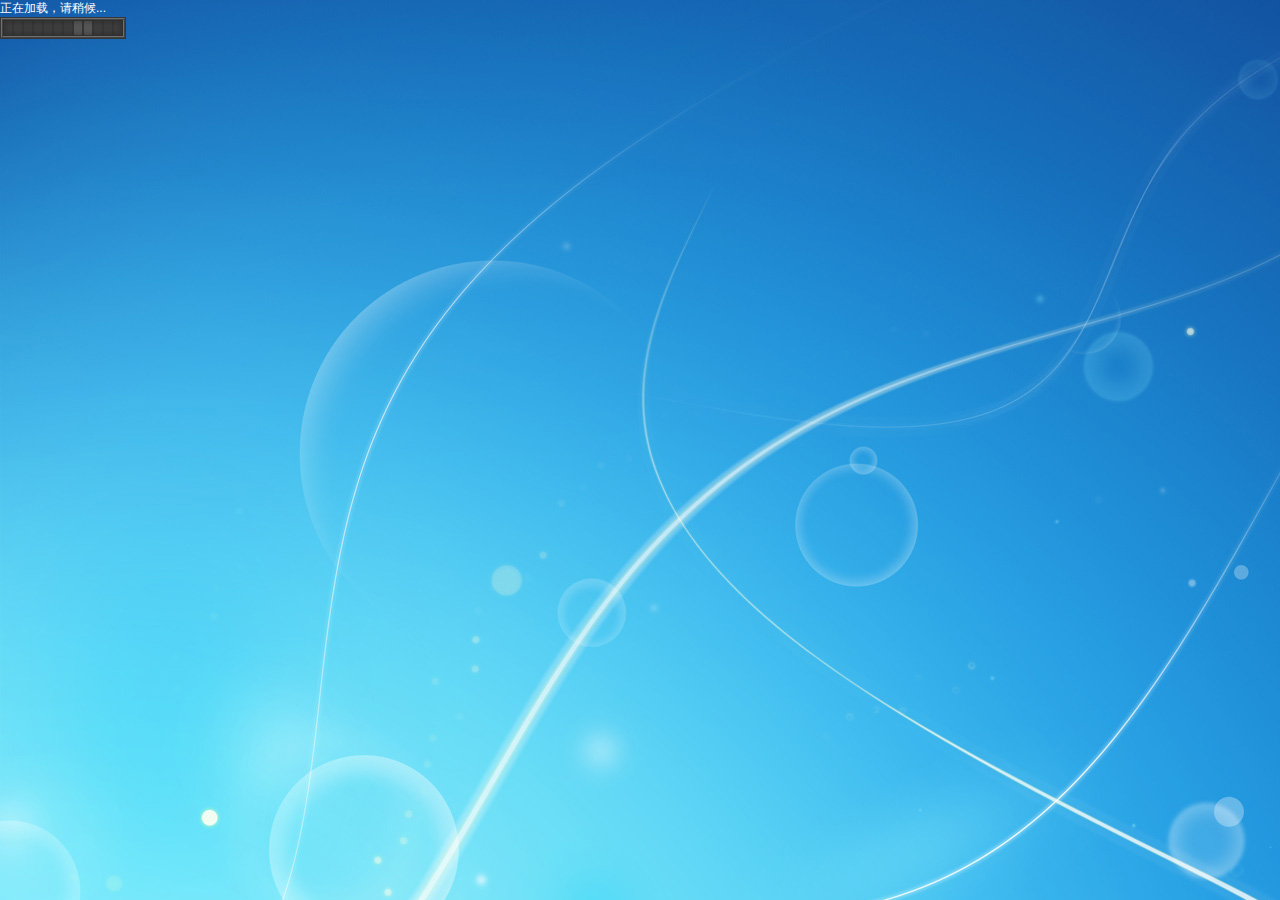
==== src/rapido/skin/index.html @ 373fb984 "Add some basic project files." ====
<html xmlns="http://www.w3.org/1999/xhtml">
<head>
<meta http-equiv="content-type" content="text/html; charset=utf-8" />
<title>-</title>
<link rel="stylesheet" href="style.css" type="text/css" />
<script src="jquery.js"></script>
<body>


<p>正在加载，请稍候...</p>

<img src="images/app_loading.gif" />

</body>
</html>

<script type="text/javascript">
    var remaining = 0;
    var connected = false;
    //We use this function because connect statements resolve their target once, imediately
    //not at signal emission so they must be connected once the imageAnalyzer object has been added to the frame
    //! <!--  [ connect slots ] -->
    function connectSlots()
    {
        if ( !connected ) {
            connected = true;
            imageAnalyzer.finishedAnalysis.connect(this, finished);
            imageAnalyzer.updateProgress.connect(this, updateProg);
        }
    }
    //! <!--  [ connect slots ] -->

    function finished() {
        setStatus('Idle');
        setResults(imageAnalyzer.red.toFixed(2), imageAnalyzer.green.toFixed(2), imageAnalyzer.blue.toFixed(2));
    }
    //This will function as the recieving "slot" for the progress signal
    function updateProg(complete, max)
    {
        var oldRemaining = remaining;
        remaining = max - complete;
        pullList(oldRemaining - remaining);
        //Prevent results getting messed up if we don't get signals in order
        if( imageAnalyzer.busy ) {
            setStatus('Processing (' + complete + ' of ' + max + ' completed)');
            setResults('Calculating','Calculating','Calculating');
        }
    }

//! <!--  [ analyzeImages ] -->
function analyzeImages() {
    connectSlots();
    var imglist = document.getElementsByTagName('option');
    if (imglist.length > 0) {
        stringlist = [];
        for(var i=0; i<imglist.length; i++) {
            stringlist[i]=imglist[i].value;
        }
        if (!imageAnalyzer.busy) {
            remaining = stringlist.length;
            imageAnalyzer.startAnalysis(stringlist);
        } else {
            alert("Processing, please wait until finished.");
        }
//! <!--  [ analyzeImages ] -->
    } else {
        alert('No images selected. Click on one or more images to select them for analysis.');
    }
}
function clearList() {
    var imglist = document.getElementById('imglist');
    while(imglist.length > 0) {
        imglist.removeChild(imglist.childNodes[0]);
    }
}
function pullList(count) {
    var imglist = document.getElementById('imglist');
    while(imglist.length > 0 && count > 0) {
        imglist.removeChild(imglist.childNodes[0]);
        count--;
    }
}
function setStatus(statusString) {
    document.getElementById('status').innerHTML = statusString;
}

function setResults(red, green, blue) {
    if (! isNaN(red) ) { red += " %"; }
    if (! isNaN(green) ) { green += " %"; }
    if (! isNaN(blue) ) { blue += " %"; }
    document.getElementById('redval').innerHTML = red;
    document.getElementById('greenval').innerHTML = green;
    document.getElementById('blueval').innerHTML = blue;
}
//! <!--  [ addImage ] -->
function addImage(newimg) {
    var imglist = document.getElementById('imglist');
    var curChildren = imglist.childNodes;
    var newline = document.createElement('option');
    newline.innerHTML = newimg.src.substring(newimg.src.lastIndexOf('/')+1);
    newline.value = newimg.src;
    imglist.appendChild(newline);
}
//! <!--  [ addImage ] -->



function disableSelection(target)
{
	if (typeof target.onselectstart!="undefined") //IE route
		target.onselectstart=function(){return false}
	else if (typeof target.style.MozUserSelect!="undefined") //Firefox route
		target.style.MozUserSelect="none"
	else //All other route (ie: Opera)
		target.onmousedown=function(){return false}
	target.style.cursor = "default"
}
//Sample usages
disableSelection(document.body) //Disable text selection on entire body
//disableSelection(document.getElementById("mydiv")) //Disable text selection on element with id="mydiv"
</script>
---- src/rapido/skin/style.css ----
/* 页面默认通用样式 */

body, a, p, td, li, input, textarea {
	margin: 0;
	padding: 0;
	font-family: "微软雅黑", Verdana, Tahoma, Arial, Calibri, Helvetica, Sans-Serif;
	color: #fff; font-size:12px; font-weight:normal;
}

body {
	background:url(images/bg.jpg) no-repeat left top;
}

table.plain {
	border-left:1px solid #999999;
	border-top:1px solid #999999;
}
th.plain {
	background-color: #dedede;
	border-right:1px solid #999999;
	border-bottom:1px solid #999999;
}
td.plain {
	border-right:1px solid #999999;
	border-bottom:1px solid #999999;
}

input, textarea, select {
	/*font: 11px Monaco, "Bitstream Vera Sans Mono", Consolas, "Courier New", Courier, Fixedsys;;*/
}
a:link		{ color:#e6621a;text-decoration:underline; }
a:visited	{ color:#7a340e;text-decoration:none; }
a:hover	{ color:#0c88dc;text-decoration:underline; }
hr {
	padding: 0;
	margin: 1px 0 1px 0;
	height: 1px;
	color: #aaa;
	border-width: 0 0 1px 0;
	border-bottom:1px solid #D9D9D9;
	border-style: dashed;
	clear: both;
}

/* 文字内容样式 */
h1, .h1, h2, .h2, h3, .h3, h4, .h4, h5, .h5, h6, .h6, p {
	font-family: "微软雅黑", Verdana, Tahoma, Arial, Calibri, Helvetica, Sans-Serif;
	color: #fff;
}
h1, h1 a, .h1 { font-size:21px; color:#0c88dc; font-weight:normal; margin:21px 0px 15px 0px;}
h1 a:link, h1 a:visited { text-decoration:none; color:#0c88dc; }
h1 a:hover	{ text-decoration:underline; color:#e6621a;}

h2, h2 a, .h2 { font-size:18px; color:#0c88dc; font-weight:normal; margin:18px 0px 12px 0px;}
h2 a:link, h2 a:visited { text-decoration:none; color:#0c88dc; }
h2 a:hover	{ text-decoration:underline; color:#e6621a;}

h3, h3 a, .h3 { font-size:14px; color:#0c88dc; font-weight:normal; margin:15px 0px 10px 0px;}
h3 a:link, h3 a:visited { text-decoration:none; color:#0c88dc; }
h3 a:hover	{ text-decoration:underline; color:#e6621a;}

h4, h4 a, .h4 { font-size:13px; color:#333; font-weight:normal; margin:6px 0px 4px 0px;}
h4 a:link, h4 a:visited { text-decoration:underline; color:#333; }
h4 a:hover	{ text-decoration:underline; color:#0c88dc;}

h5, h5 a, .h5 { font-size:12px; line-height: 18px; color:#5e5e5e; font-weight:normal; margin:8px 0px 6px 0px;}
h5 a:link, h5 a:visited { text-decoration:underline; color:#5e5e5e; }
h5 a:hover	{ text-decoration:underline; color:#0c88dc;}

h6, h6 a, .h6 { font-size:10px; color:#999; font-weight:normal; margin:6px 0px 5px 0px;}
h6 a:link, h6 a:visited { text-decoration:none; color:#999; }
h6 a:hover	{ text-decoration:underline; color:#0c88dc;}

ul {
	list-style-position:outside;
	list-style:none;
	margin: 0;
	padding: 0;
}
ul li {
	margin: 5px 0 5px 0;
	padding:5px 0 0 4px;
	font-size:13px; color:#0c88dc; font-weight:normal;
	list-style-image: none;
}

ul ul {
	list-style-position:outside;
	list-style:none;
	margin: 0; padding: 0;
}
ul ul li {
	margin: 3px 0px 3px 8px;
	padding:0px 0 0 8px;
	font-size:12px; line-height: 18px; color:#5e5e5e; font-weight:normal;
	list-style-image: none;
	background:url(images/page/arrow_right_notice.gif) no-repeat left 5px;
}

ul ul ul{
	list-style-position:outside;
	list-style:none;
	margin: 0; padding: 0;
}
ul ul ul li {
	margin:2px 0px 2px 16px;
	padding:0px 0 0 8px;
	font-size:12px; color:#333; font-weight:normal;
	list-style-image: none;
	background:url(images/page/arrow_right_normal.gif) no-repeat left 5px;
}

.text_readmore {
	display:none;
}
.text_readmore_tag {
	float:right;
}

td.specification {
	padding-top:8px;
	padding-bottom:6px;
	color:#5e5e5e;
	border-bottom: 1px solid #dedede;
}
.page_out_div {
	margin:0; padding:0;
	height:25px;
}
.text_span_page {
	margin:3px; padding:0;
	height:20px;width:20px;
	line-height:20px;
	border:1px solid #cccccc;
	text-align: center;
	float:left;
	background-color:#ffffff;
}
.text_span_page_active {
	margin:3px; padding:0;
	height:20px;width:20px;
	line-height:20px;
	border:1px solid #cccccc;
	text-align: center;
	float:left;
	background-color:#ededed;
}
.text_span_page  a:link, .text_span_page  a:visited {
	text-decoration:none;
	color:#666;
}
.text_span_page a:hover {
	text-decoration:none;
	color:#e6621a;
}
/*
.module_text ul li ul li, .module_text ul ul li {
	margin-left:10px;
	padding:0px 0px 0px 8px;
	list-style-image: none;
	background:url(images/page/arrow_right_normal.gif) no-repeat left 5px;
}
ul li ul li a:link    { color:#999;text-decoration:none; }
ul li ul li a:visited { color:#999;text-decoration:none; }
ul li ul li a:hover   { color:#e6621a;text-decoration:underline; }


ol, ol ol, ul ol {
	margin: 0;
	padding: 1px 0 2px 0;
}
ol li {
	margin:0;
	padding:2px 0 0 8px;
	font:12px Calibri, Tahoma, Verdana, Arial, Helvetica, Sans-Serif;
}
ol li a:link    { color:#e6621a;text-decoration:none; }
ol li a:visited { color:#e6621a;text-decoration:none; }
ol li a:hover   { color:#e6621a;text-decoration:underline; }
ol li ol li {
	margin:0;
	padding:0px 0 0px 8px;
}
ol li ol li a:link    { color:#999;text-decoration:none; }
ol li ol li a:visited { color:#999;text-decoration:none; }
ol li ol li a:hover   { color:#e6621a;text-decoration:underline; }
*/


/* 便于使用的快速样式 */
.right {text-align:right;}
.center {text-align:center;}
.bold {font-weight:bold;}
.big {font-size:120%;}
.gray { color: #999;}
.notice { color:#bf381c;/* font-weight:bold;*/}
code, .code, pre { font-family:Monaco, Consolas, "Courier New", Courier, Fixedsys; padding:0; margin:0;
border:1px solid #cccccc;
white-space: pre-wrap;
word-wrap: break-word;
width:560px;
}
img.v_center{vertical-align:middle;}
.must_fill {color:#E64F06;font-weight:bold;}
.ajax_loading {
	display:inline-block;
	width:16px;
	height:16px;
	background: url(images/ajax_loading_01.gif) no-repeat left top;
	margin:auto;
}

/* 正文内的引用 */
div.quotation {
	padding:15px 0 0 20px;
	background:url(images/comment_bg.png) no-repeat left top;
}
div.quotation > p { font:italic 13px "Times New Roman"; }
div.quotation > p.quoted_from {
	padding-right:10px;
	text-align:right;
}


/* 页面内部的文章相关 */
/* 栏目标题 */
div.box_tag_by_catalog {
	background-color:#0c88dc;
	border:1px solid #0c88dc;
	padding:0px 5px 0 5px;
	margin:15px 0 10px 0;
	width:70%;
}

div.box_tag {
	background-color:#0c88dc;
	border:1px solid #0c88dc;
	padding:0px 5px 0 5px;
	margin:15px 0 10px 0;
}

p.box_tag, a.box_tag:link, a.box_tag:visited {
	color: #ffffff;
	font-weight:bold;
	padding:5px 0 5px 0;
	text-decoration: none;
}
a.box_tag:hover {
	text-decoration: underline;
	color: #e6621a;
}
.MoudlePostion{
	/*background-color:#FFFFFF;*/
}

table.product_specification {
	border-top: 1px solid #C1DAD7;
	border-left: 1px solid #C1DAD7;
	width:100%;
}
th.product_specification {
	font: bold 11px Verdana, Tahoma, Arial, Helvetica, Sans-Serif;
	border-right: 1px solid #C1DAD7;
	border-bottom: 1px solid #C1DAD7;
	letter-spacing: 2px;
	text-align:center;
	padding: 5px;
	color: #4f6b72;
	background: #CAE8EA ;
}
td.product_specification {
	border-right: 1px solid #C1DAD7;
	border-bottom: 1px solid #C1DAD7;
	background: #fff;
	font-size:12px;
	padding: 4px;
	color: #4f6b72;
}
td.product_specification_alt {
	border-right: 1px solid #C1DAD7;
	border-bottom: 1px solid #C1DAD7;
	background: #fff;
	font-size:12px;
	padding: 4px;
	background: #F5FAFA;
	color: #797268;
	background:#ecf6fc;
}

div.help_tip {
	border: 1px solid #FFC30E;
	padding: 5px;
	background-color: #FFFBB8;
	text-align: left;
	color: #9C7600;
}
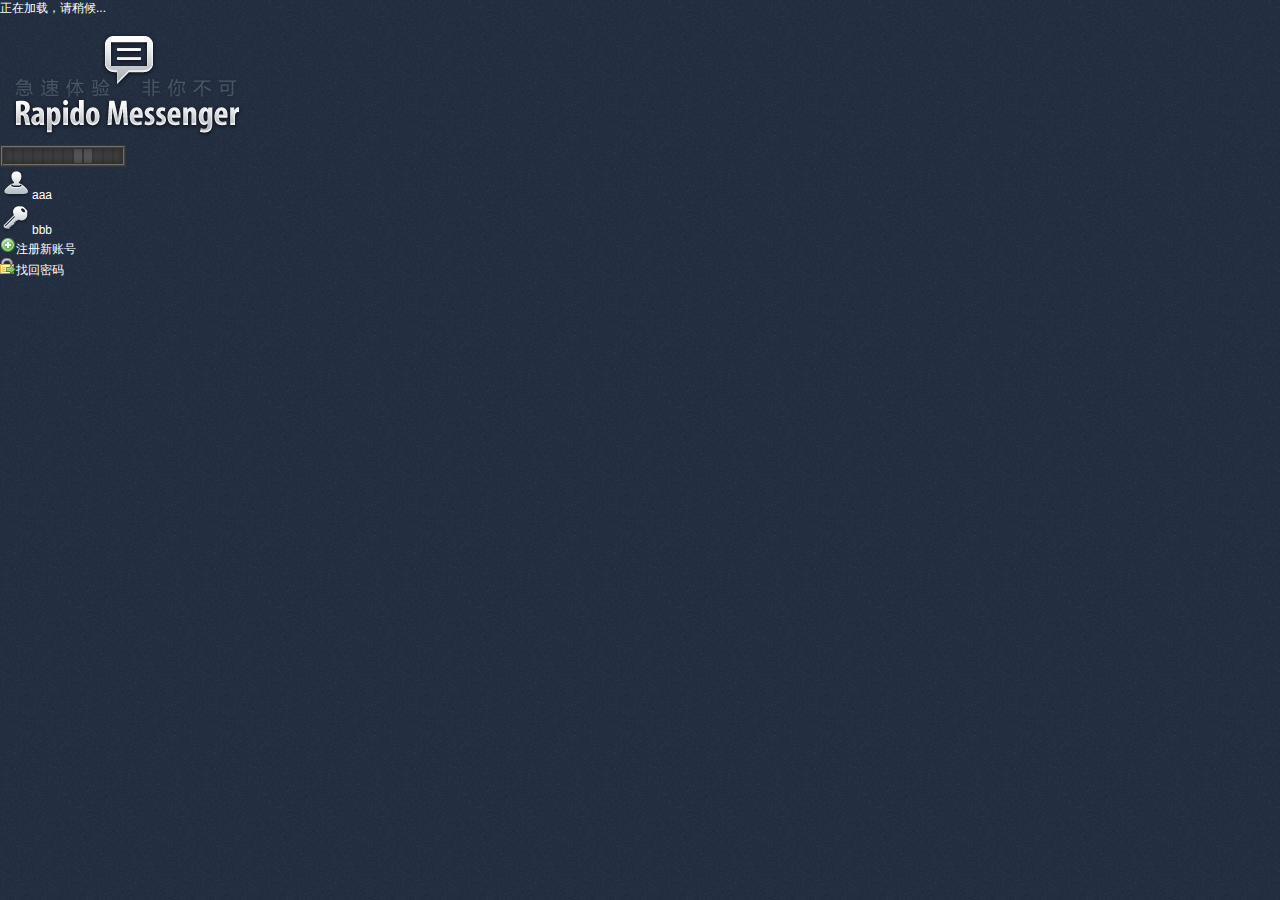
==== commit 61049db0: "准备做界面了，基于WEB的。" ====
--- a/src/rapido/skin/index.html
+++ b/src/rapido/skin/index.html
@@ -9,7 +9,14 @@
 
 <p>正在加载，请稍候...</p>
 
-<img src="images/app_loading.gif" />
+<img src="images/login_logo.png" /><br/>
+
+
+<img src="images/app_loading.gif" /><br/>
+<img src="images/login_user.png" />aaa<br/>
+<img src="images/login_password.png" />bbb<br/>
+<img src="images/icon_add.png" />注册新账号<br/>
+<img src="images/icon_forget_password.png" />找回密码<br/>
 
 </body>
 </html>
--- a/src/rapido/skin/style.css
+++ b/src/rapido/skin/style.css
@@ -8,7 +8,7 @@
 }
 
 body {
-	background:url(images/bg.jpg) no-repeat left top;
+	background:url(images/bg.png) repeat left top;
 }
 
 table.plain {
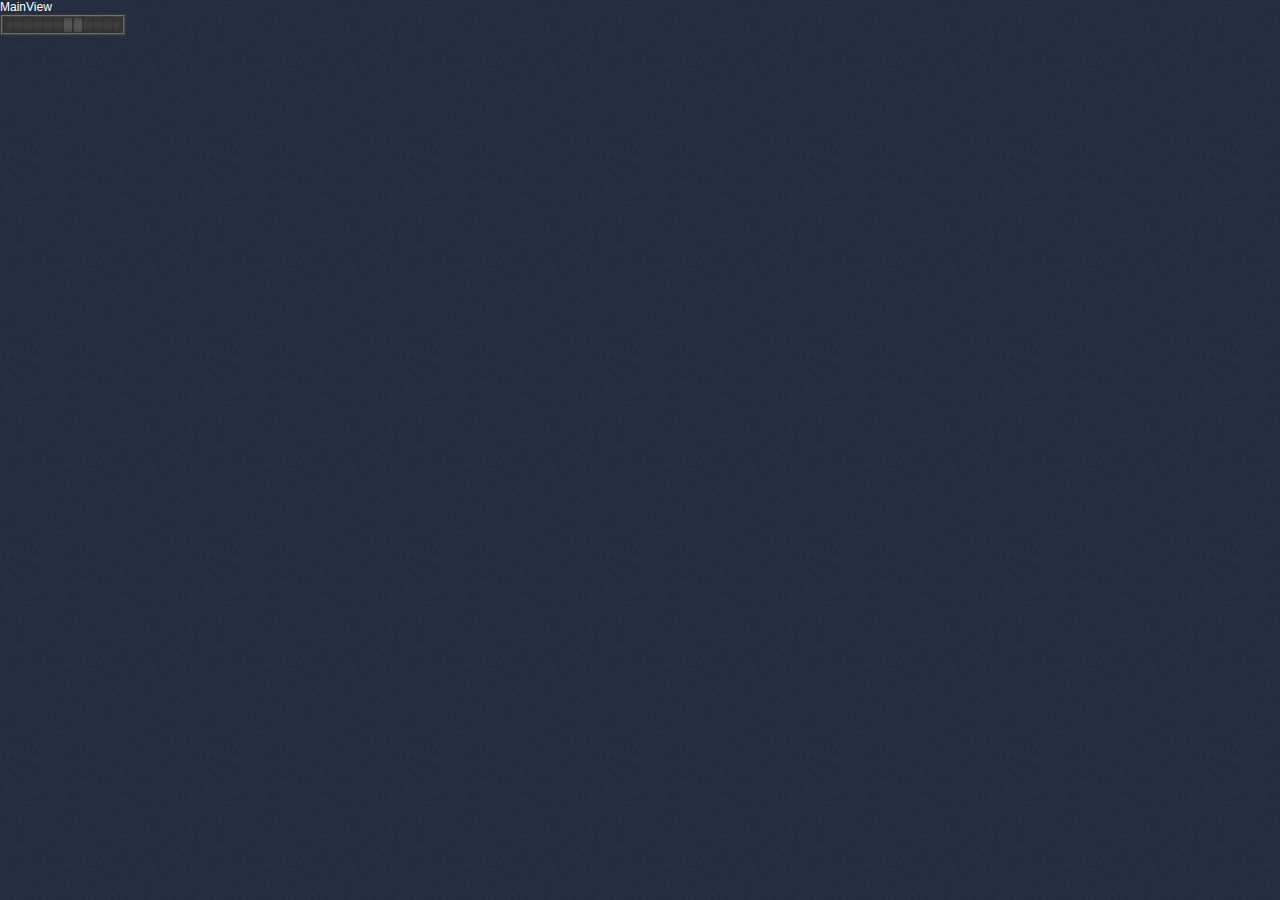
==== commit 036a6a56: "第一界面更换为登录界面。奇怪的问题是程序启动后过一段时间不操作，例如30秒，Webkit显示的页面死去响应，整个程序也都失去响应。需要更换一台计算机尝试一下。" ====
--- a/src/rapido/skin/index.html
+++ b/src/rapido/skin/index.html
@@ -7,16 +7,10 @@
 <body>
 
 
-<p>正在加载，请稍候...</p>
-
-<img src="images/login_logo.png" /><br/>
+<p>MainView</p>
 
 
 <img src="images/app_loading.gif" /><br/>
-<img src="images/login_user.png" />aaa<br/>
-<img src="images/login_password.png" />bbb<br/>
-<img src="images/icon_add.png" />注册新账号<br/>
-<img src="images/icon_forget_password.png" />找回密码<br/>
 
 </body>
 </html>
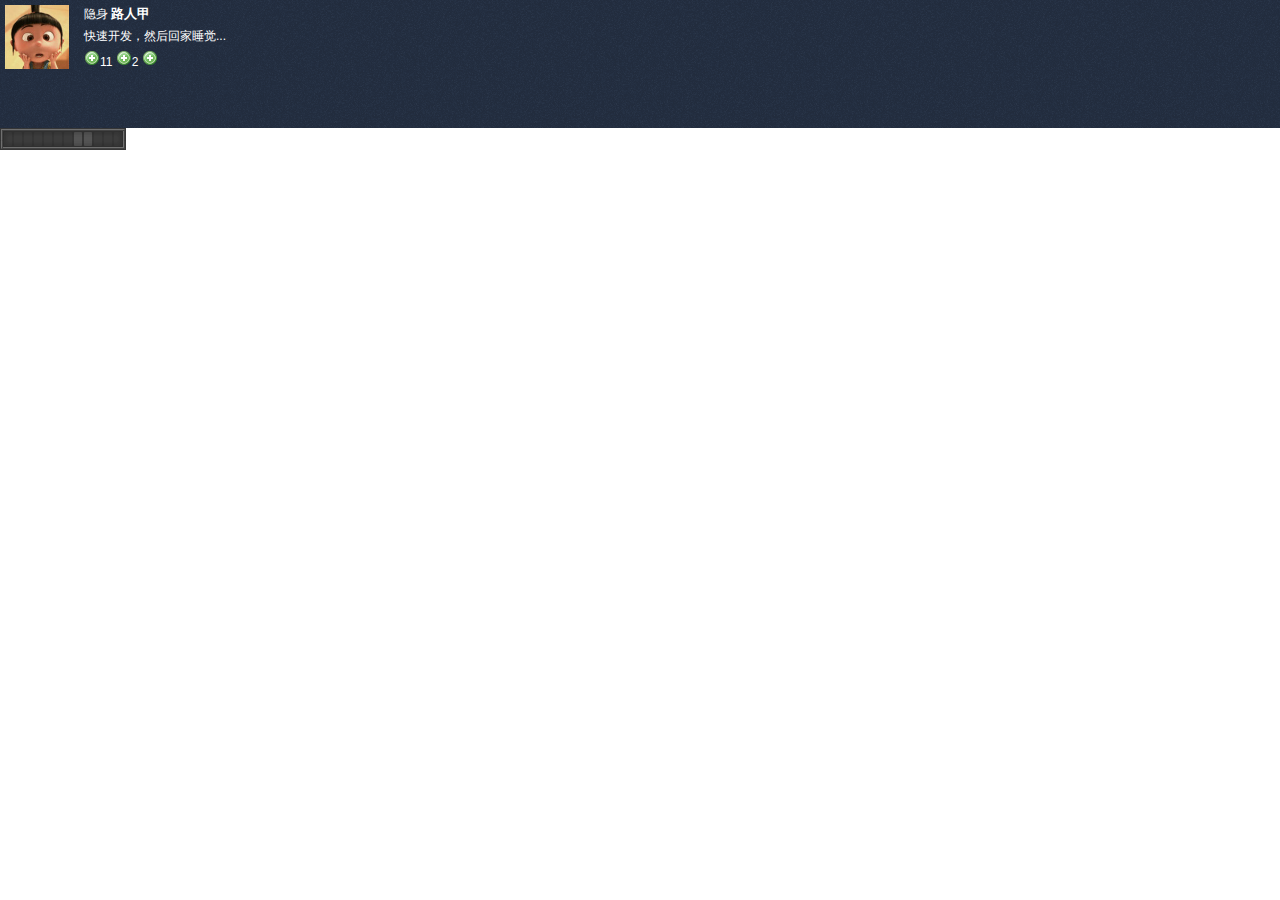
==== commit 60e58a8d: "开始制作主界面（用户列表界面）。" ====
--- a/src/rapido/skin/index.html
+++ b/src/rapido/skin/index.html
@@ -7,7 +7,18 @@
 <body>
 
 
-<p>MainView</p>
+<div class="header_box">
+	<div class="myself_box">
+		<div class="avatar">
+			<img src="images/avatar.png" width="64" height="64" />
+		</div>
+		<div class="info">
+			<p>隐身 <span class="myname">路人甲</span></p>
+			<p class="mydesc">快速开发，然后回家睡觉...</p>
+			<p><img src="images/icon_add.png" />11 <img src="images/icon_add.png" />2 <img src="images/icon_add.png" /></p>
+		</div>
+	</div>
+</div>
 
 
 <img src="images/app_loading.gif" /><br/>
--- a/src/rapido/skin/style.css
+++ b/src/rapido/skin/style.css
@@ -4,25 +4,11 @@
 	margin: 0;
 	padding: 0;
 	font-family: "微软雅黑", Verdana, Tahoma, Arial, Calibri, Helvetica, Sans-Serif;
-	color: #fff; font-size:12px; font-weight:normal;
+	color: #333; font-size:12px; font-weight:normal;
 }
 
 body {
-	background:url(images/bg.png) repeat left top;
-}
-
-table.plain {
-	border-left:1px solid #999999;
-	border-top:1px solid #999999;
-}
-th.plain {
-	background-color: #dedede;
-	border-right:1px solid #999999;
-	border-bottom:1px solid #999999;
-}
-td.plain {
-	border-right:1px solid #999999;
-	border-bottom:1px solid #999999;
+	/*background:url(images/bg.png) repeat left top;*/
 }
 
 input, textarea, select {
@@ -45,7 +31,7 @@
 /* 文字内容样式 */
 h1, .h1, h2, .h2, h3, .h3, h4, .h4, h5, .h5, h6, .h6, p {
 	font-family: "微软雅黑", Verdana, Tahoma, Arial, Calibri, Helvetica, Sans-Serif;
-	color: #fff;
+	color: #333;
 }
 h1, h1 a, .h1 { font-size:21px; color:#0c88dc; font-weight:normal; margin:21px 0px 15px 0px;}
 h1 a:link, h1 a:visited { text-decoration:none; color:#0c88dc; }
@@ -109,6 +95,64 @@
 	list-style-image: none;
 	background:url(images/page/arrow_right_normal.gif) no-repeat left 5px;
 }
+
+
+
+div.header_box {
+	width:100%;
+	height:128px;
+	background:url(images/bg.png) repeat left top;
+}
+
+div.myself_box {
+	width:100%;
+	height:64px;
+}
+div.myself_box .avatar {
+	float:left;
+	padding:5px 15px 5px 5px;
+}
+div.myself_box .info {
+	color:#fff;
+	padding:5px 5px 5px 0px;
+}
+.myname {
+	font-weight:bold;
+	font-size:110%;
+}
+.mydesc {
+	color:#eee;
+	margin:15px 0 5px 0;
+}
+div.info p {
+	color:#fff;
+	margin:0;
+	padding:0;
+	padding-bottom:5px;
+}
+
+
+table.plain {
+	border-left:1px solid #999999;
+	border-top:1px solid #999999;
+}
+th.plain {
+	background-color: #dedede;
+	border-right:1px solid #999999;
+	border-bottom:1px solid #999999;
+}
+td.plain {
+	border-right:1px solid #999999;
+	border-bottom:1px solid #999999;
+}
+
+
+
+
+
+
+
+
 
 .text_readmore {
 	display:none;
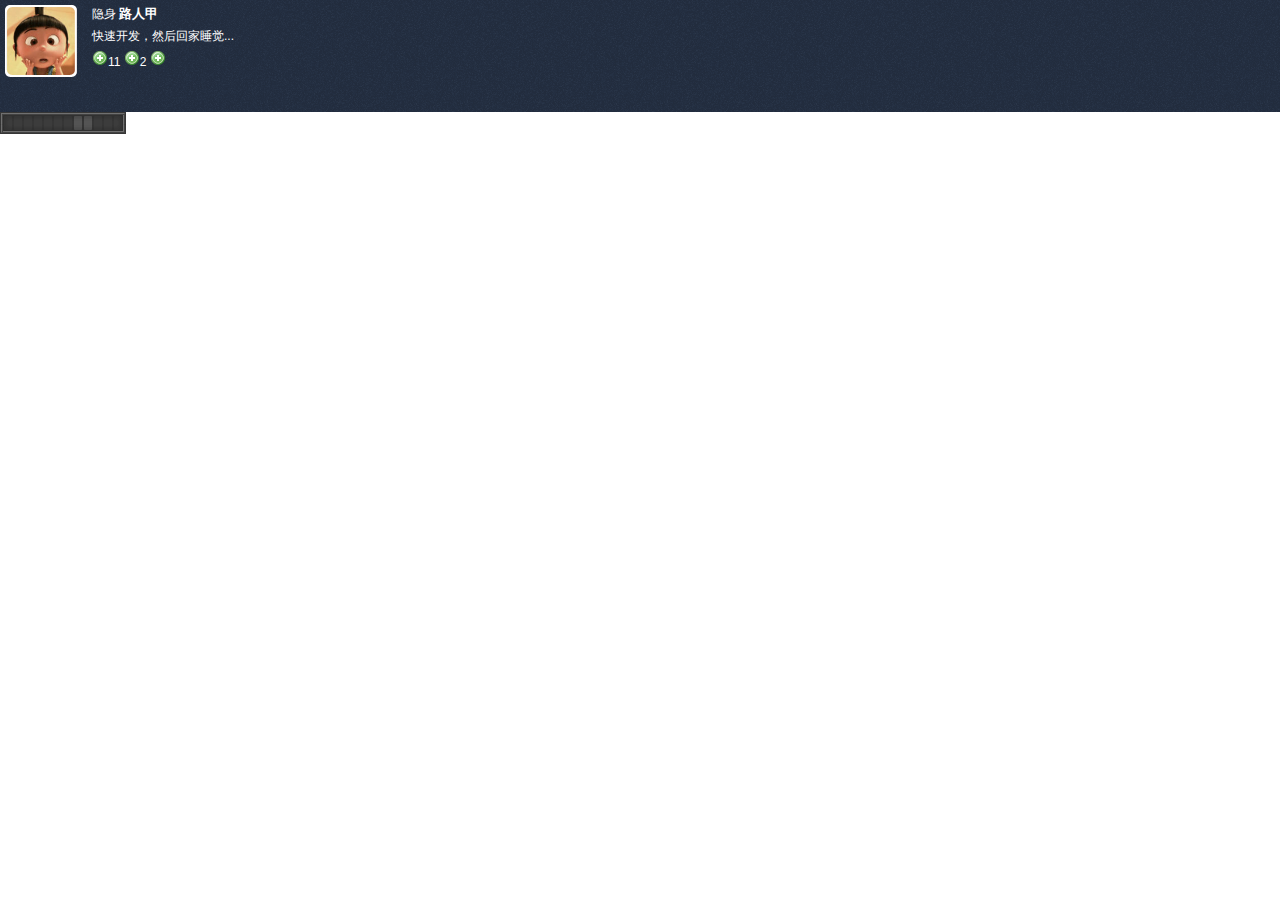
==== commit b55d78d7: "设计了软件程序图标、运行时窗口图标、系统托盘图标。主界面的用户头像通过CSS控制自动加上圆角边框。" ====
--- a/src/rapido/skin/index.html
+++ b/src/rapido/skin/index.html
@@ -9,8 +9,13 @@
 
 <div class="header_box">
 	<div class="myself_box">
-		<div class="avatar">
-			<img src="images/avatar.png" width="64" height="64" />
+		<div class="avatar" style="position:relative;left:5px;top:5px;">
+			<div class="avatar_box" style="position:absolute; left: 2px; top: 2px">
+				<img src="images/avatar.png" width="68" height="68" />
+			</div>
+			<div class="avatar_box" style="position:absolute; left: 0px; top: 0px">
+				<img src="images/avatar_box.png" width="72" height="72" />
+			</div>
 		</div>
 		<div class="info">
 			<p>隐身 <span class="myname">路人甲</span></p>
--- a/src/rapido/skin/style.css
+++ b/src/rapido/skin/style.css
@@ -100,17 +100,19 @@
 
 div.header_box {
 	width:100%;
-	height:128px;
+	height:112px;
 	background:url(images/bg.png) repeat left top;
 }
 
 div.myself_box {
 	width:100%;
-	height:64px;
+	height:72px;
 }
 div.myself_box .avatar {
 	float:left;
 	padding:5px 15px 5px 5px;
+	width:72px;
+	height:72px;
 }
 div.myself_box .info {
 	color:#fff;
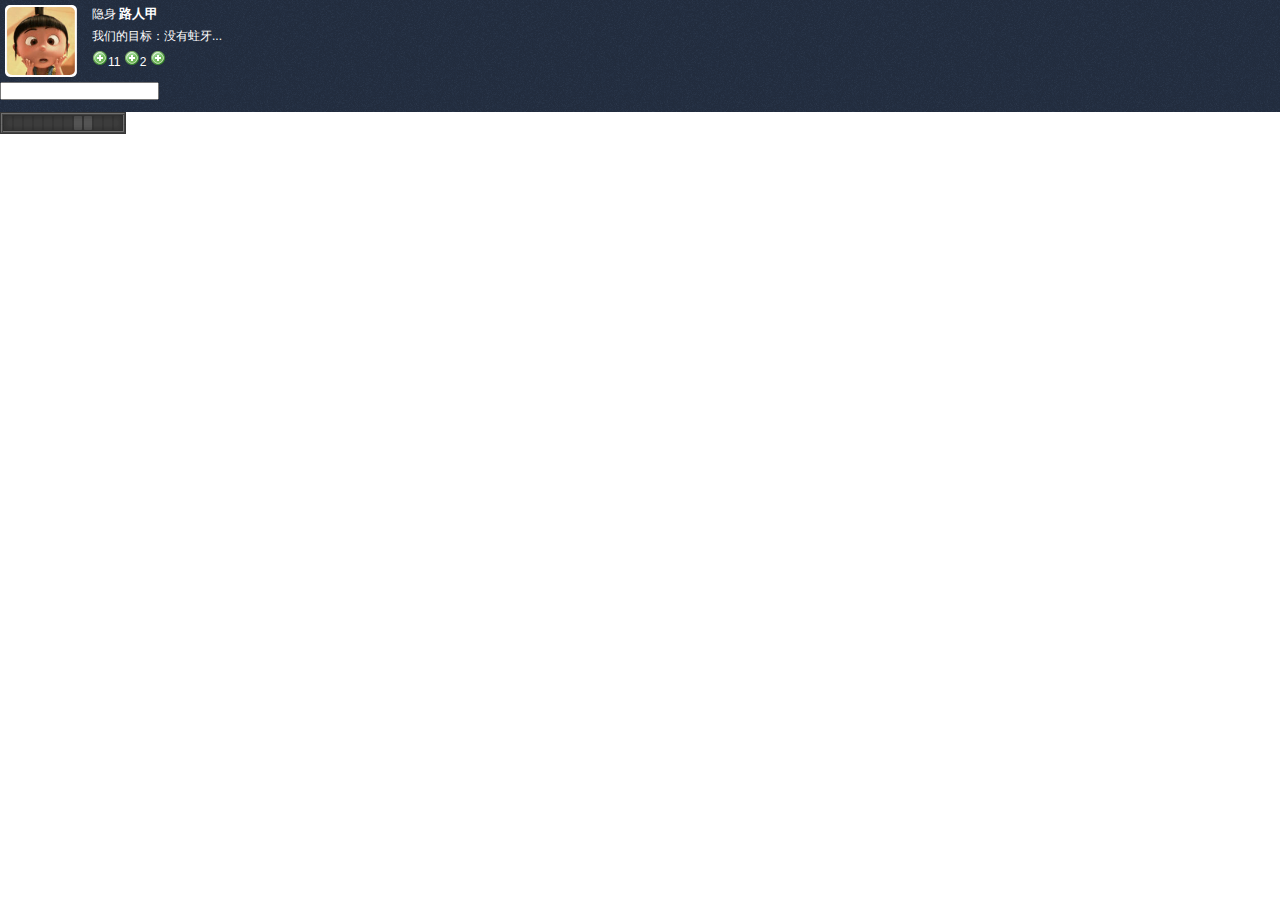
==== commit 5c91a224: "用户上线、离线信息可以在UI中得到响应了，使用信号槽的方式通知到页面中的JavaScript调用。" ====
--- a/src/rapido/skin/index.html
+++ b/src/rapido/skin/index.html
@@ -4,8 +4,72 @@
 <title>-</title>
 <link rel="stylesheet" href="style.css" type="text/css" />
 <script src="jquery.js"></script>
-<body>
+<script type="text/javascript">
+var remaining = 0;
+var connected = false;
+//We use this function because connect statements resolve their target once, imediately
+//not at signal emission so they must be connected once the rCore object has been added to the frame
+//! <!--  [ connect slots ] -->
+function connectSlots()
+{
+	if ( !connected ) {
+		connected = true;
+		rCore.jsOnUserOnline.connect(this, onUserOnline);
+		rCore.jsOnUserOffline.connect(this, onUserOffline);
+	}
+}
+//! <!--  [ connect slots ] -->
 
+// 当某个用户上线（或者因为我们广播上线信息而得到某个用户在线），则此函数被调用
+function onUserOnline(username, ip)
+{
+	alert("online:" + username + ", " + ip);
+}
+
+// 当某个用户离线，此函数被调用
+function onUserOffline(ip)
+{
+	alert("offline:" + ip);
+}
+
+function onBodyLoad()
+{
+	// 禁止页面内部选择文字
+	disableSelection(document.body); //Disable text selection on entire body
+	//disableSelection(document.getElementById("mydiv")) //Disable text selection on element with id="mydiv"
+
+	// 连接信号槽
+	connectSlots();
+	// 启动IpMsg功能，广播上线消息，得到当前在线用户列表
+	rCore.startIpMsg();
+}
+
+
+function disableSelection(target)
+{
+	if (typeof target.onselectstart!="undefined") //IE route
+	{
+		// QtWebKit goes this way.
+		//alert('1');
+		target.onselectstart=function(){return false}
+	}
+	else if (typeof target.style.MozUserSelect!="undefined") //Firefox route
+	{
+		//alert('2');
+		target.style.MozUserSelect="none";
+	}
+	else //All other route (ie: Opera)
+	{
+		//alert('3');
+		target.onmousedown=function(){return false}
+	}
+	//target.style.cursor = "default";
+}
+//Sample usages
+//disableSelection(document.body) //Disable text selection on entire body
+//disableSelection(document.getElementById("mydiv")) //Disable text selection on element with id="mydiv"
+</script>
+<body onload="onBodyLoad();">
 
 <div class="header_box">
 	<div class="myself_box">
@@ -19,122 +83,18 @@
 		</div>
 		<div class="info">
 			<p>隐身 <span class="myname">路人甲</span></p>
-			<p class="mydesc">快速开发，然后回家睡觉...</p>
+			<p class="mydesc">我们的目标：没有蛀牙...</p>
 			<p><img src="images/icon_add.png" />11 <img src="images/icon_add.png" />2 <img src="images/icon_add.png" /></p>
 		</div>
 	</div>
+	<div class="search_box">
+		<input id="idSearch" type="text" />
+	</div>
 </div>
 
+<!-- 这里应该是三个水平摆放的 tab 页，分别是 当前用户/群组/最近联系人，群组内部又分 群 和 临时讨论组 两种 -->
 
 <img src="images/app_loading.gif" /><br/>
 
 </body>
-</html>
-
-<script type="text/javascript">
-    var remaining = 0;
-    var connected = false;
-    //We use this function because connect statements resolve their target once, imediately
-    //not at signal emission so they must be connected once the imageAnalyzer object has been added to the frame
-    //! <!--  [ connect slots ] -->
-    function connectSlots()
-    {
-        if ( !connected ) {
-            connected = true;
-            imageAnalyzer.finishedAnalysis.connect(this, finished);
-            imageAnalyzer.updateProgress.connect(this, updateProg);
-        }
-    }
-    //! <!--  [ connect slots ] -->
-
-    function finished() {
-        setStatus('Idle');
-        setResults(imageAnalyzer.red.toFixed(2), imageAnalyzer.green.toFixed(2), imageAnalyzer.blue.toFixed(2));
-    }
-    //This will function as the recieving "slot" for the progress signal
-    function updateProg(complete, max)
-    {
-        var oldRemaining = remaining;
-        remaining = max - complete;
-        pullList(oldRemaining - remaining);
-        //Prevent results getting messed up if we don't get signals in order
-        if( imageAnalyzer.busy ) {
-            setStatus('Processing (' + complete + ' of ' + max + ' completed)');
-            setResults('Calculating','Calculating','Calculating');
-        }
-    }
-
-//! <!--  [ analyzeImages ] -->
-function analyzeImages() {
-    connectSlots();
-    var imglist = document.getElementsByTagName('option');
-    if (imglist.length > 0) {
-        stringlist = [];
-        for(var i=0; i<imglist.length; i++) {
-            stringlist[i]=imglist[i].value;
-        }
-        if (!imageAnalyzer.busy) {
-            remaining = stringlist.length;
-            imageAnalyzer.startAnalysis(stringlist);
-        } else {
-            alert("Processing, please wait until finished.");
-        }
-//! <!--  [ analyzeImages ] -->
-    } else {
-        alert('No images selected. Click on one or more images to select them for analysis.');
-    }
-}
-function clearList() {
-    var imglist = document.getElementById('imglist');
-    while(imglist.length > 0) {
-        imglist.removeChild(imglist.childNodes[0]);
-    }
-}
-function pullList(count) {
-    var imglist = document.getElementById('imglist');
-    while(imglist.length > 0 && count > 0) {
-        imglist.removeChild(imglist.childNodes[0]);
-        count--;
-    }
-}
-function setStatus(statusString) {
-    document.getElementById('status').innerHTML = statusString;
-}
-
-function setResults(red, green, blue) {
-    if (! isNaN(red) ) { red += " %"; }
-    if (! isNaN(green) ) { green += " %"; }
-    if (! isNaN(blue) ) { blue += " %"; }
-    document.getElementById('redval').innerHTML = red;
-    document.getElementById('greenval').innerHTML = green;
-    document.getElementById('blueval').innerHTML = blue;
-}
-//! <!--  [ addImage ] -->
-function addImage(newimg) {
-    var imglist = document.getElementById('imglist');
-    var curChildren = imglist.childNodes;
-    var newline = document.createElement('option');
-    newline.innerHTML = newimg.src.substring(newimg.src.lastIndexOf('/')+1);
-    newline.value = newimg.src;
-    imglist.appendChild(newline);
-}
-//! <!--  [ addImage ] -->
-
-
-
-function disableSelection(target)
-{
-	if (typeof target.onselectstart!="undefined") //IE route
-		target.onselectstart=function(){return false}
-	else if (typeof target.style.MozUserSelect!="undefined") //Firefox route
-		target.style.MozUserSelect="none"
-	else //All other route (ie: Opera)
-		target.onmousedown=function(){return false}
-	target.style.cursor = "default"
-}
-//Sample usages
-disableSelection(document.body) //Disable text selection on entire body
-//disableSelection(document.getElementById("mydiv")) //Disable text selection on element with id="mydiv"
-</script>
-
-
+</html>--- a/src/rapido/skin/style.css
+++ b/src/rapido/skin/style.css
@@ -102,6 +102,7 @@
 	width:100%;
 	height:112px;
 	background:url(images/bg.png) repeat left top;
+	color:#fff;
 }
 
 div.myself_box {
@@ -131,6 +132,10 @@
 	margin:0;
 	padding:0;
 	padding-bottom:5px;
+}
+
+div.search_box {
+	clear:both;
 }
 
 
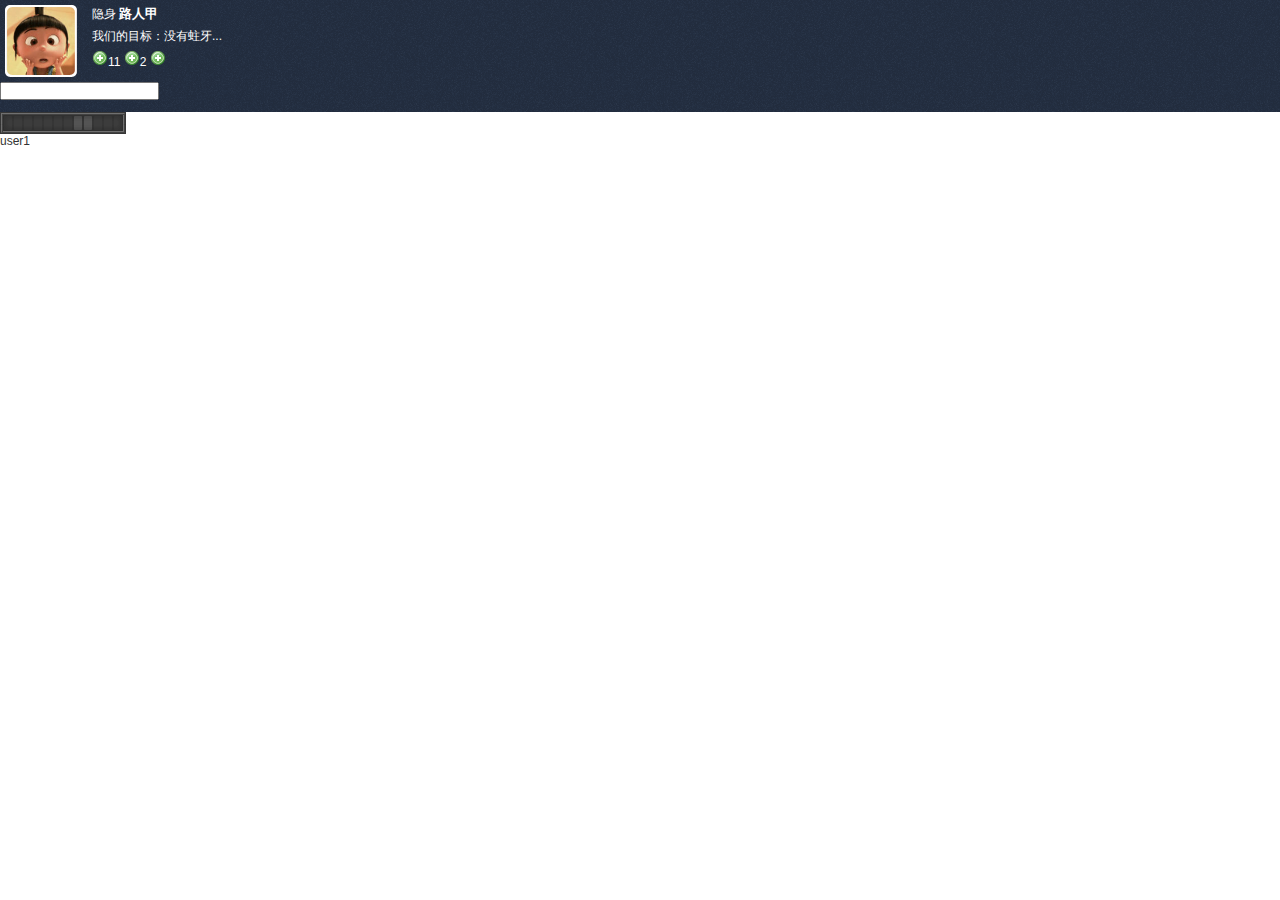
==== commit 46ee20a1: "修改gitignore，去掉提交编译时产生的文件部分" ====
--- a/src/rapido/skin/index.html
+++ b/src/rapido/skin/index.html
@@ -95,6 +95,9 @@
 <!-- 这里应该是三个水平摆放的 tab 页，分别是 当前用户/群组/最近联系人，群组内部又分 群 和 临时讨论组 两种 -->
 
 <img src="images/app_loading.gif" /><br/>
+<div id="userlist">
+	<div>user1</div>
+</div>
 
 </body>
-</html>+</html>
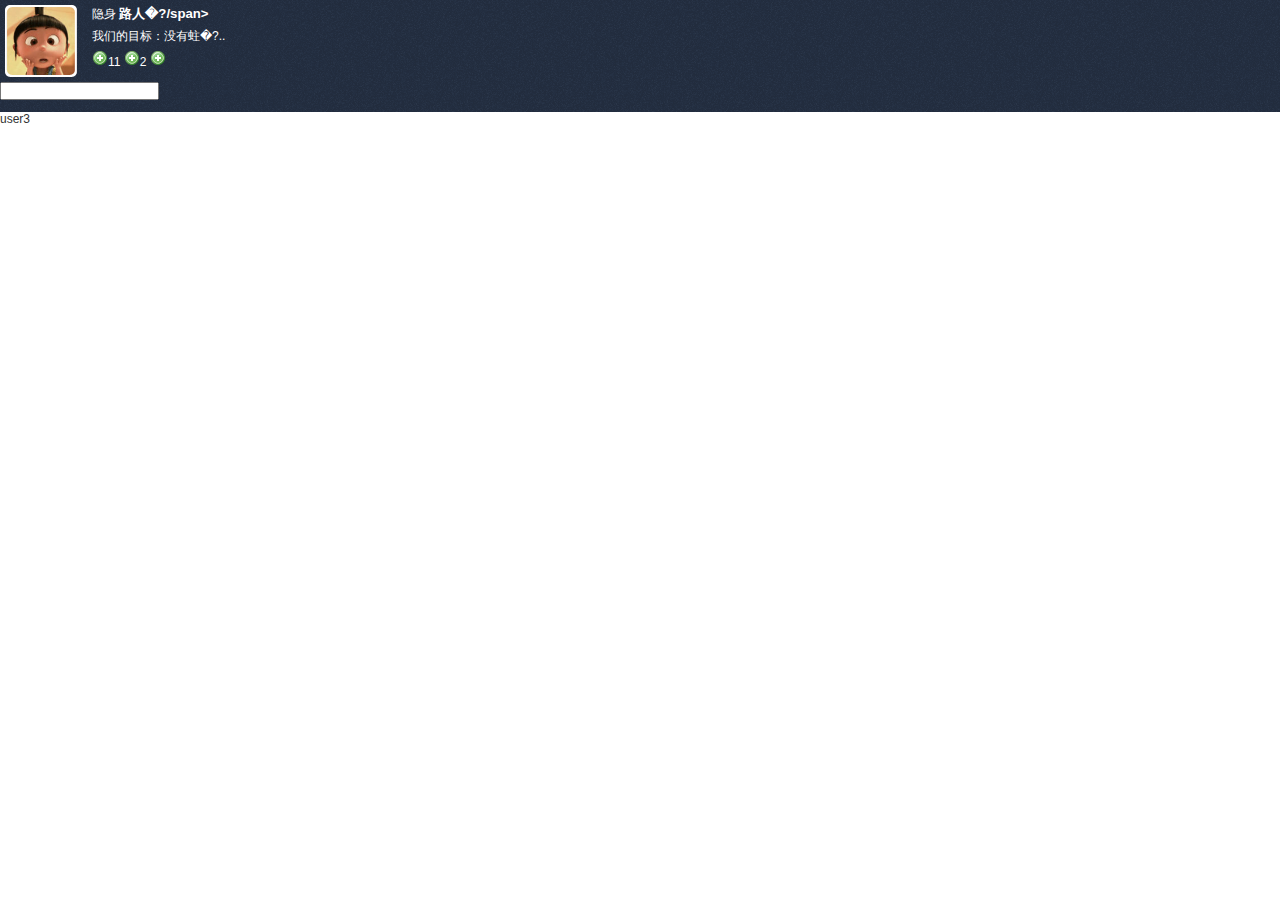
==== commit 665bf177: "添加显示在线用户" ====
--- a/src/rapido/skin/index.html
+++ b/src/rapido/skin/index.html
@@ -23,13 +23,18 @@
 // 当某个用户上线（或者因为我们广播上线信息而得到某个用户在线），则此函数被调用
 function onUserOnline(username, ip)
 {
-	alert("online:" + username + ", " + ip);
+	userDiv = $('<div>')
+	userDiv.attr('id', 'newDiv')
+	userDiv.css('border', '1px solid gray')
+	userDiv.appendTo($('#userlist'));
+	userDiv.append(username + "_" + ip);
+	//alert("online:" + username + ", " + ip);
 }
 
 // 当某个用户离线，此函数被调用
 function onUserOffline(ip)
 {
-	alert("offline:" + ip);
+	//alert("offline:" + ip);
 }
 
 function onBodyLoad()
@@ -38,7 +43,7 @@
 	disableSelection(document.body); //Disable text selection on entire body
 	//disableSelection(document.getElementById("mydiv")) //Disable text selection on element with id="mydiv"
 
-	// 连接信号槽
+	// 连接信号�?
 	connectSlots();
 	// 启动IpMsg功能，广播上线消息，得到当前在线用户列表
 	rCore.startIpMsg();
@@ -65,13 +70,19 @@
 	}
 	//target.style.cursor = "default";
 }
+
+function addOnLineUser()
+{
+	
+
+}
 //Sample usages
 //disableSelection(document.body) //Disable text selection on entire body
 //disableSelection(document.getElementById("mydiv")) //Disable text selection on element with id="mydiv"
 </script>
 <body onload="onBodyLoad();">
 
-<div class="header_box">
+<div class="header_box" onclick= "addOnLineUser()">
 	<div class="myself_box">
 		<div class="avatar" style="position:relative;left:5px;top:5px;">
 			<div class="avatar_box" style="position:absolute; left: 2px; top: 2px">
@@ -82,8 +93,8 @@
 			</div>
 		</div>
 		<div class="info">
-			<p>隐身 <span class="myname">路人甲</span></p>
-			<p class="mydesc">我们的目标：没有蛀牙...</p>
+			<p>隐身 <span class="myname">路人�?/span></p>
+			<p class="mydesc">我们的目标：没有蛀�?..</p>
 			<p><img src="images/icon_add.png" />11 <img src="images/icon_add.png" />2 <img src="images/icon_add.png" /></p>
 		</div>
 	</div>
@@ -92,11 +103,9 @@
 	</div>
 </div>
 
-<!-- 这里应该是三个水平摆放的 tab 页，分别是 当前用户/群组/最近联系人，群组内部又分 群 和 临时讨论组 两种 -->
-
-<img src="images/app_loading.gif" /><br/>
+<!-- 这里应该是三个水平摆放的 tab 页，分别�?当前用户/群组/最近联系人，群组内部又�?�?�?临时讨论�?两种 -->
 <div id="userlist">
-	<div>user1</div>
+	<div>user3</div>
 </div>
 
 </body>
